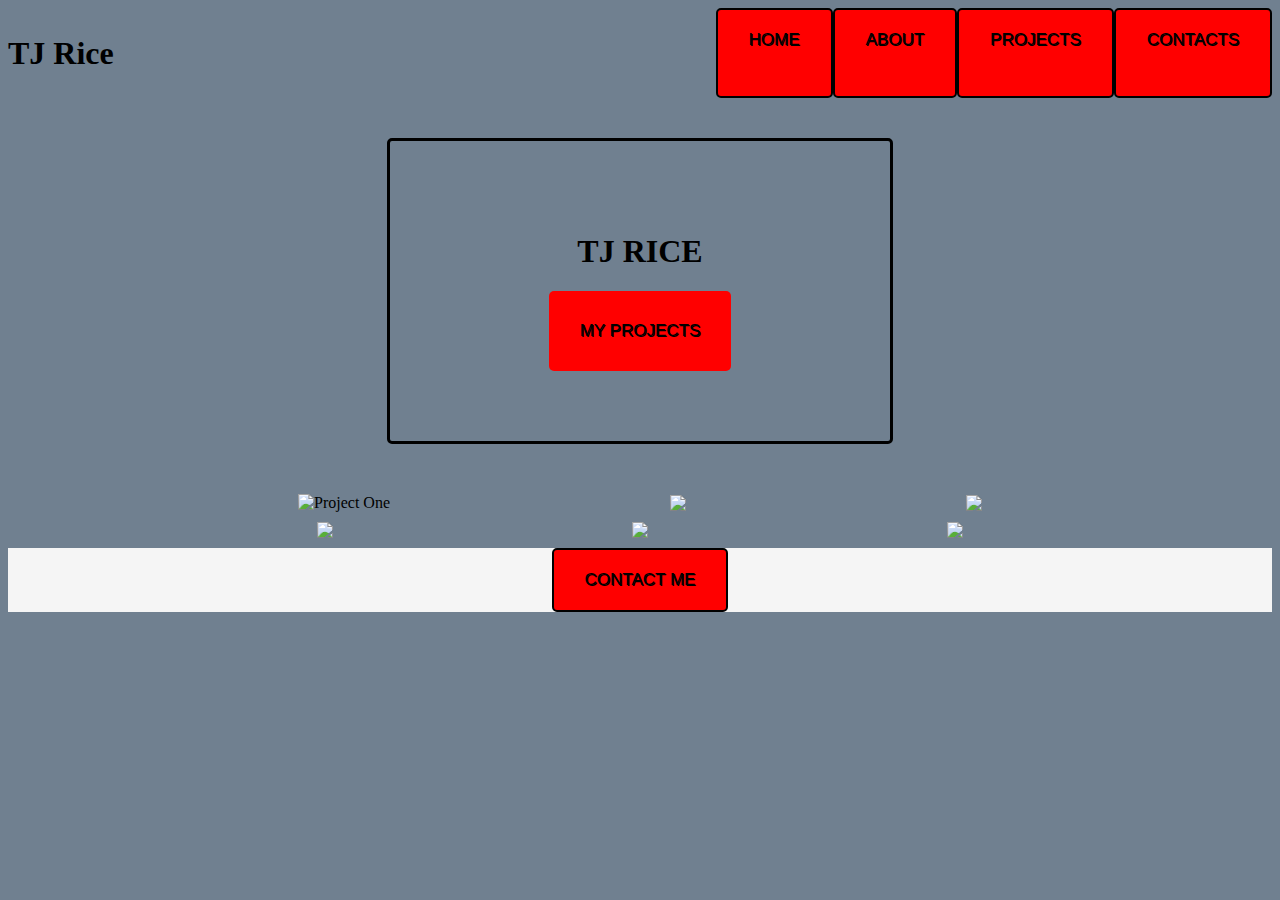
==== index.html @ b9d3538b "I'm done with User-Interface-II" ====
<!DOCTYPE html>
<html lang="en">
<head>   
    <meta charset="UTF-8">
    <meta name="viewport" content="width=device-width, initial-scale=1.0">
    <link rel="stylesheet" href='/style/index.css'>
    <title>TJ RICE</title>
</head>
<header>
    <div class='flex-mainNav'>
        <div class='flex-name'>
            <div class='flex-tj'></div>
            <h2>TJ Rice</h2>
        </div>       

        <div class='flex-container'>
            <nav class='flex-navBar'>
                <a href="index.html" class="button">HOME</a>
                <a href="about.html" class="button">ABOUT</a>
                <a href="projects.html" class="button">PROJECTS</a>
                <a href="contact.html" class="button">CONTACTS</a>   
            </nav>
        </div>    
    </div>
</header>

<body>
   <div class='flex-box'>
        <div class='flex-middle'>
            <h1>TJ RICE</h1>
            <a href="projects.html" class="buttonTwo">MY PROJECTS</a>
        </div> 
   </div>    
<div>
   <div class='flex-bottom'>
     <div class='flex-picContainer'>
        <div class='flex-picsOne'>
            <img src="https://encrypted-tbn0.gstatic.com/images?q=tbn:ANd9GcQQS5mNEX10Hx2c6ty0eiV81iZbM2bi4nechQ&usqp=CAU" alt="Project One">
              
            <img src="https://encrypted-tbn0.gstatic.com/images?q=tbn:ANd9GcQQS5mNEX10Hx2c6ty0eiV81iZbM2bi4nechQ&usqp=CAU" id='two'> 
              
            <img src="https://encrypted-tbn0.gstatic.com/images?q=tbn:ANd9GcQQS5mNEX10Hx2c6ty0eiV81iZbM2bi4nechQ&usqp=CAU" id='three'>
                
         </div>
      </div>   
    </div> 
    
</div>

<div>
    <div class='flex-bottom'>
      <div class='flex-picContainer'>
         <div class='flex-picsOne'>
             <img src="https://encrypted-tbn0.gstatic.com/images?q=tbn:ANd9GcQQS5mNEX10Hx2c6ty0eiV81iZbM2bi4nechQ&usqp=CAU" id='one'>
                 
             <img src="https://encrypted-tbn0.gstatic.com/images?q=tbn:ANd9GcQQS5mNEX10Hx2c6ty0eiV81iZbM2bi4nechQ&usqp=CAU" id='two'> 
               
             <img src="https://encrypted-tbn0.gstatic.com/images?q=tbn:ANd9GcQQS5mNEX10Hx2c6ty0eiV81iZbM2bi4nechQ&usqp=CAU" id='three'>
                 
          </div>
       </div>   
     </div> 
     
 </div>
<footer>
    <div class='flex-footer'>
        <a href="contact.html" class="buttonThree">CONTACT ME</a>   
    </div>    
</footer>

</body>


</html>
---- style/index.css ----
.button {
    background-color: red;
	border-radius: 5px;
	border:2px solid black;
	display:inline-block;
	cursor:pointer;
	color: black;
	font-family:sans-serif;
	font-size:17px;
    padding:20px 31px;
    text-shadow:1px 1px 0px;
    text-decoration:none;
    display: flex;
    }
 .buttonTwo {
    background-color: red;
    border-radius: 5px;
    cursor:pointer;
	color: black;
	font-family:sans-serif;
	font-size:17px;
    padding: 30px 31px;
    text-shadow:1px 1px 0px;
    text-decoration:none;
    cursor:pointer;
 }   
 .buttonThree {
    background-color: red;
    border-radius: 5px;
    display: block;
	border:2px solid black;
	cursor:pointer;
	color: black;
	font-family:sans-serif;
	font-size:17px;
    padding:20px 31px;
    text-shadow:1px 1px 0px;
    text-decoration:none;
    display: flex;
 }
 .flex-mainNav {
     display: flex;
     justify-content: space-between;

 }
 body {
     background-color: slategrey;
 }
 h2 {
     font-size: 2rem;
     font-family: cursive;
 }
.flex-name {
    display: flex;
    justify-content: flex-start;
    }
.flex-navBar {
    display:flex;
    
    

}
.flex-container {
    display: flex;
    justify-content: flex-end;
    flex-direction: row;
    align-content: flex-start;
}

.flex-box {
    display: flex;
    justify-content: center;

}
.flex-middle {
    width: 500px;
    height: 300px;
    border: 3px solid black;
    border-radius: 5px;
    display: flex;
    justify-content: center;
    flex-direction: column;
    align-content: center;
    align-items: center;
    margin: 40px;
}
.flex-picsOne {
    text-align: justify;
    display: flex;
    align-items: center;
    justify-content:space-evenly;
    align-content: flex-end;
    margin: 10px;
   
}

.flex-footer {
    background:whitesmoke;
    display: flex;
    justify-content: center;
    align-content: center;

}
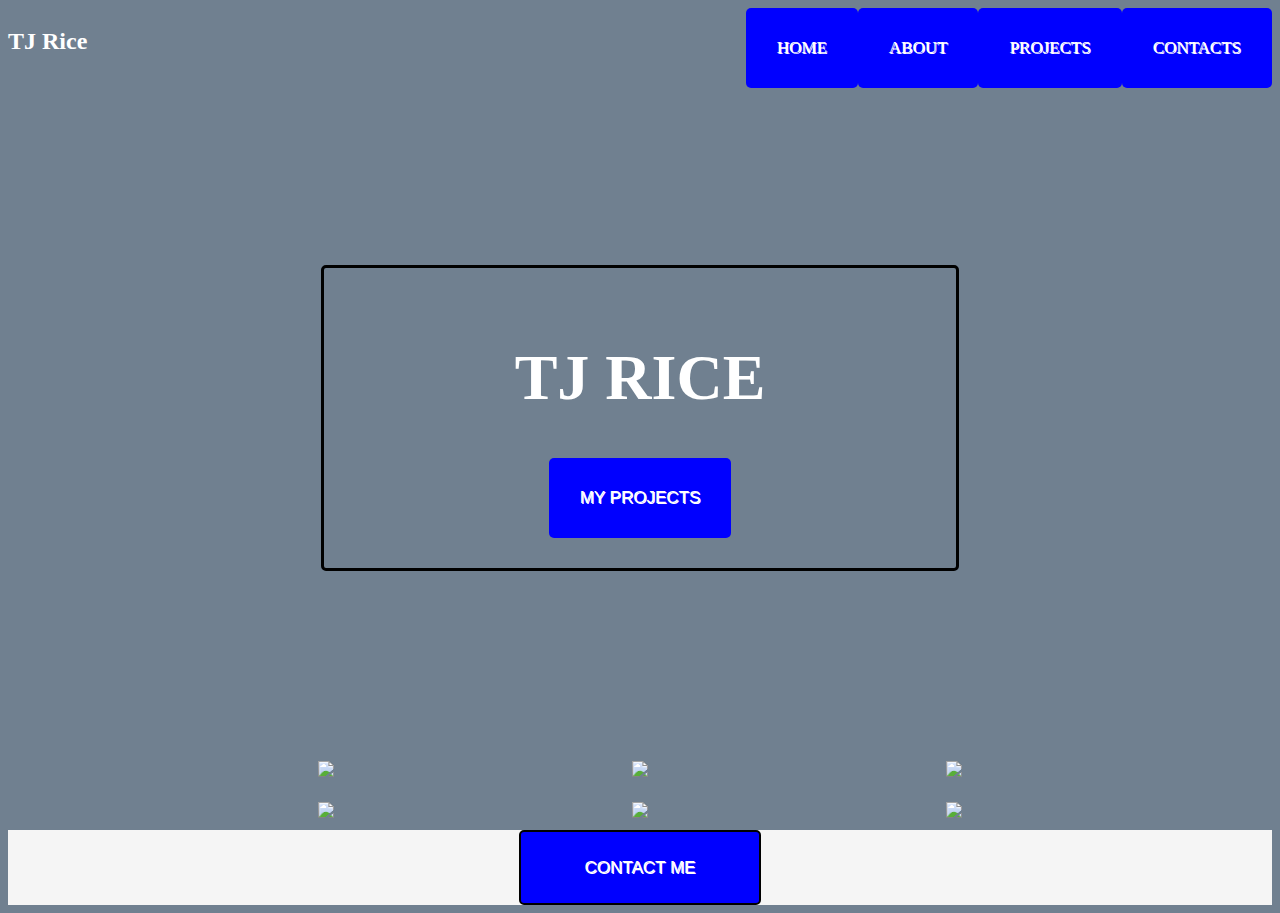
==== commit ad2ed0f8: "Im done with this Portfolio 2" ====
--- a/index.html
+++ b/index.html
@@ -2,7 +2,7 @@
 <html lang="en">
 <head>   
     <meta charset="UTF-8">
-    <meta name="viewport" content="width=device-width, initial-scale=1.0">
+    <meta name="viewport" content="width=device-width, initial-scale=1">
     <link rel="stylesheet" href='/style/index.css'>
     <title>TJ RICE</title>
 </head>
@@ -24,7 +24,7 @@
     </div>
 </header>
 
-<body>
+<body class='flex-wholepage'>
    <div class='flex-box'>
         <div class='flex-middle'>
             <h1>TJ RICE</h1>
@@ -32,35 +32,37 @@
         </div> 
    </div>    
 <div>
-   <div class='flex-bottom'>
-     <div class='flex-picContainer'>
-        <div class='flex-picsOne'>
-            <img src="https://encrypted-tbn0.gstatic.com/images?q=tbn:ANd9GcQQS5mNEX10Hx2c6ty0eiV81iZbM2bi4nechQ&usqp=CAU" alt="Project One">
-              
-            <img src="https://encrypted-tbn0.gstatic.com/images?q=tbn:ANd9GcQQS5mNEX10Hx2c6ty0eiV81iZbM2bi4nechQ&usqp=CAU" id='two'> 
-              
-            <img src="https://encrypted-tbn0.gstatic.com/images?q=tbn:ANd9GcQQS5mNEX10Hx2c6ty0eiV81iZbM2bi4nechQ&usqp=CAU" id='three'>
-                
-         </div>
-      </div>   
-    </div> 
-    
-</div>
+    <div class='flex-b1'>
+        <div class='flex-bottom'>
+            <div class='flex-picContainer'>
+                <div class='flex-picsOne'>
+                    <img src="https://encrypted-tbn0.gstatic.com/images?q=tbn:ANd9GcQQS5mNEX10Hx2c6ty0eiV81iZbM2bi4nechQ&usqp=CAU" id='one'>
+                    
+                    <img  src="https://encrypted-tbn0.gstatic.com/images?q=tbn:ANd9GcQQS5mNEX10Hx2c6ty0eiV81iZbM2bi4nechQ&usqp=CAU" id='two'> 
+                    
+                    <img src="https://encrypted-tbn0.gstatic.com/images?q=tbn:ANd9GcQQS5mNEX10Hx2c6ty0eiV81iZbM2bi4nechQ&usqp=CAU" id='three'>
+                        
+                </div>
+            </div>   
+            </div> 
+            
+        </div>
 
 <div>
     <div class='flex-bottom'>
       <div class='flex-picContainer'>
          <div class='flex-picsOne'>
-             <img src="https://encrypted-tbn0.gstatic.com/images?q=tbn:ANd9GcQQS5mNEX10Hx2c6ty0eiV81iZbM2bi4nechQ&usqp=CAU" id='one'>
+             <img  src="https://encrypted-tbn0.gstatic.com/images?q=tbn:ANd9GcQQS5mNEX10Hx2c6ty0eiV81iZbM2bi4nechQ&usqp=CAU" id='four'>
                  
-             <img src="https://encrypted-tbn0.gstatic.com/images?q=tbn:ANd9GcQQS5mNEX10Hx2c6ty0eiV81iZbM2bi4nechQ&usqp=CAU" id='two'> 
+             <img  src="https://encrypted-tbn0.gstatic.com/images?q=tbn:ANd9GcQQS5mNEX10Hx2c6ty0eiV81iZbM2bi4nechQ&usqp=CAU" id='fix'> 
                
-             <img src="https://encrypted-tbn0.gstatic.com/images?q=tbn:ANd9GcQQS5mNEX10Hx2c6ty0eiV81iZbM2bi4nechQ&usqp=CAU" id='three'>
+             <img  src="https://encrypted-tbn0.gstatic.com/images?q=tbn:ANd9GcQQS5mNEX10Hx2c6ty0eiV81iZbM2bi4nechQ&usqp=CAU" id='six'>
                  
           </div>
        </div>   
      </div> 
-     
+    </div>  
+
  </div>
 <footer>
     <div class='flex-footer'>
--- a/style/index.css
+++ b/style/index.css
@@ -1,39 +1,41 @@
 .button {
-    background-color: red;
-	border-radius: 5px;
-	border:2px solid black;
-	display:inline-block;
-	cursor:pointer;
-	color: black;
-	font-family:sans-serif;
+    background-color: blue;
+    border-radius: 5px;
+    cursor: pointer;
+	color: white;
+	font-family:cursive;
 	font-size:17px;
-    padding:20px 31px;
+    padding: 30px 31px;
     text-shadow:1px 1px 0px;
     text-decoration:none;
-    display: flex;
-    }
+    cursor:pointer;
+    display: flex;
+    }
+    
  .buttonTwo {
-    background-color: red;
-    border-radius: 5px;
-    cursor:pointer;
-	color: black;
+    background-color: blue;
+    border-radius: 5px;
+    cursor: pointer;
+	color: white;
 	font-family:sans-serif;
 	font-size:17px;
     padding: 30px 31px;
     text-shadow:1px 1px 0px;
     text-decoration:none;
     cursor:pointer;
- }   
+    display: flex;
+ }
+
  .buttonThree {
-    background-color: red;
+    background-color: blue;
     border-radius: 5px;
     display: block;
 	border:2px solid black;
 	cursor:pointer;
-	color: black;
+	color: white;
 	font-family:sans-serif;
 	font-size:17px;
-    padding:20px 31px;
+    padding: 2% 5%;  /*20px 31px */
     text-shadow:1px 1px 0px;
     text-decoration:none;
     display: flex;
@@ -43,23 +45,40 @@
      justify-content: space-between;
 
  }
+
+ * {
+    max-width: 100%;
+
+ }
+
  body {
      background-color: slategrey;
  }
+
+ h1 {
+     color: white;
+     font-size: 4rem;
+     font-family: cursive;
+
+ }
+
  h2 {
-     font-size: 2rem;
+     font-size: 1.5rem;
      font-family: cursive;
- }
+     color: white;
+
+ }
+
 .flex-name {
     display: flex;
     justify-content: flex-start;
     }
+
 .flex-navBar {
-    display:flex;
+    display: flex;
     
-    
-
-}
+}
+
 .flex-container {
     display: flex;
     justify-content: flex-end;
@@ -73,7 +92,7 @@
 
 }
 .flex-middle {
-    width: 500px;
+    width: 50%;     
     height: 300px;
     border: 3px solid black;
     border-radius: 5px;
@@ -82,7 +101,7 @@
     flex-direction: column;
     align-content: center;
     align-items: center;
-    margin: 40px;
+    margin: 14%;
 }
 .flex-picsOne {
     text-align: justify;
@@ -90,8 +109,15 @@
     align-items: center;
     justify-content:space-evenly;
     align-content: flex-end;
-    margin: 10px;
+    margin: 1%;
    
+}
+/* were in line without flex buttom */
+.flex-bottom {
+    display: flex;
+    justify-content: center;
+    flex-flow: column;
+
 }
 
 .flex-footer {
@@ -101,3 +127,86 @@
     align-content: center;
 
 }
+
+
+/* 800px and below */
+
+@media (max-width: 800px) {
+    .flex-mainNav {
+       flex-direction: column;
+       align-items: center;
+      
+       
+    }
+    
+    .flex-name {
+        justify-content: center;
+        align-content: flex-start;
+        align-items: center;
+    }
+
+   .flex-navBar {
+       flex-direction: column;
+       
+       align-content: center;
+   }
+
+   .flex-bottom {
+    flex-direction: row;
+    flex-flow: column wrap;
+   }
+/*
+    .flex-b1 {
+        display: flex;
+        flex-direction: column;
+    }
+
+
+/* 500px and below */
+
+@media (max-width: 500px) {
+
+    .flex-mainNav {
+        flex-direction: column;
+        align-items: center;
+       
+        
+     }
+     
+     .flex-name {
+         justify-content: center;
+         align-content: flex-start;
+         align-items: center;
+     }
+ 
+    .flex-navBar {
+        flex-direction: column;
+        
+        align-content: center;
+    }
+ 
+    .flex-bottom {
+     flex-direction: row;
+     flex-flow: column wrap;
+    }
+ 
+     .flex-b1 {
+         display: flex;
+         flex-direction: column;
+     }
+
+
+     .flex-picsOne [
+         flex-direction: columns:
+     ]
+
+
+
+
+
+
+
+
+
+
+}